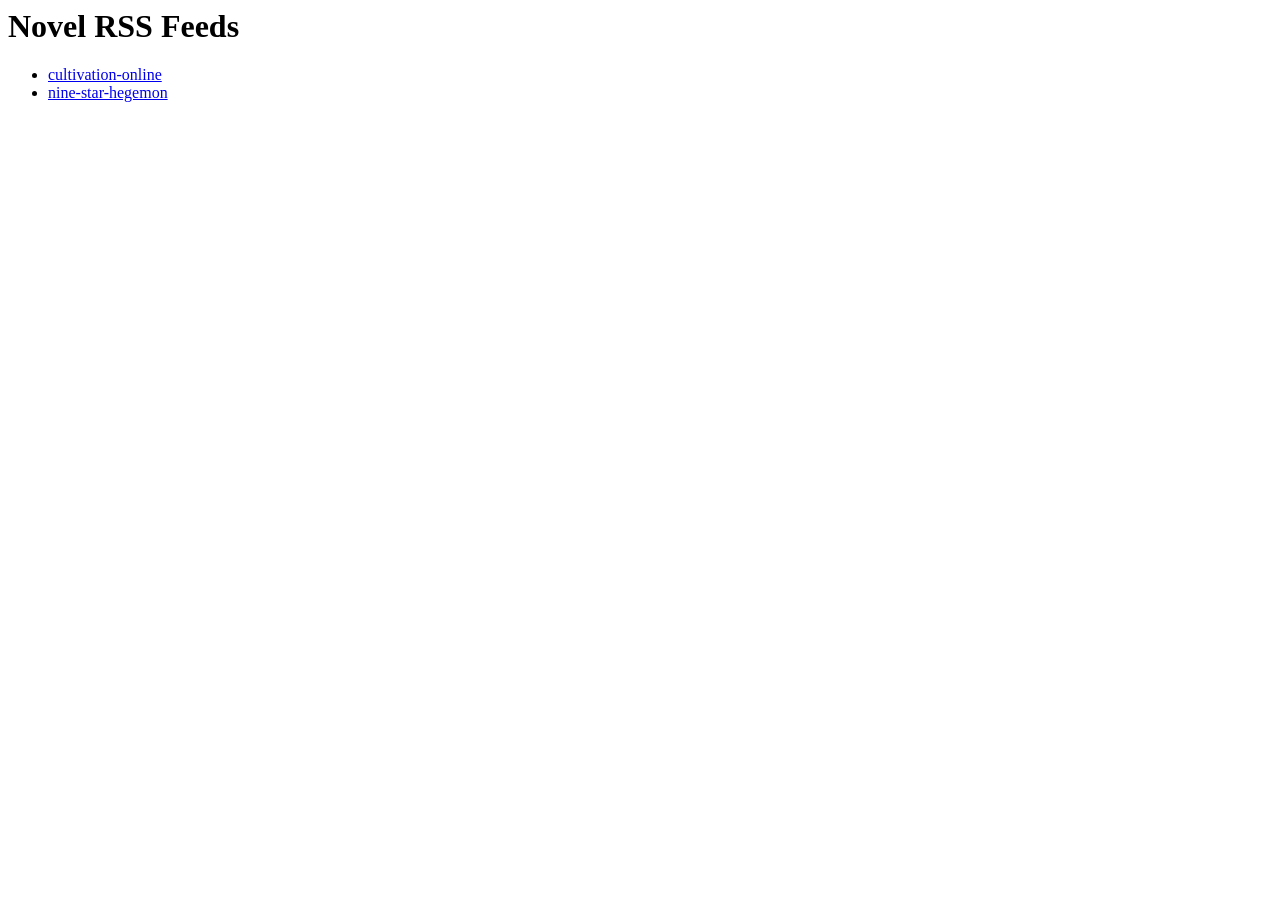
==== docs/index.html @ 8470f486 "Update RSS feeds" ====
<html><body>
<h1>Novel RSS Feeds</h1>
<ul>
<li><a href="cultivation-online/feed.xml">cultivation-online</a></li>
<li><a href="nine-star-hegemon/feed.xml">nine-star-hegemon</a></li>
</ul>
</body></html>
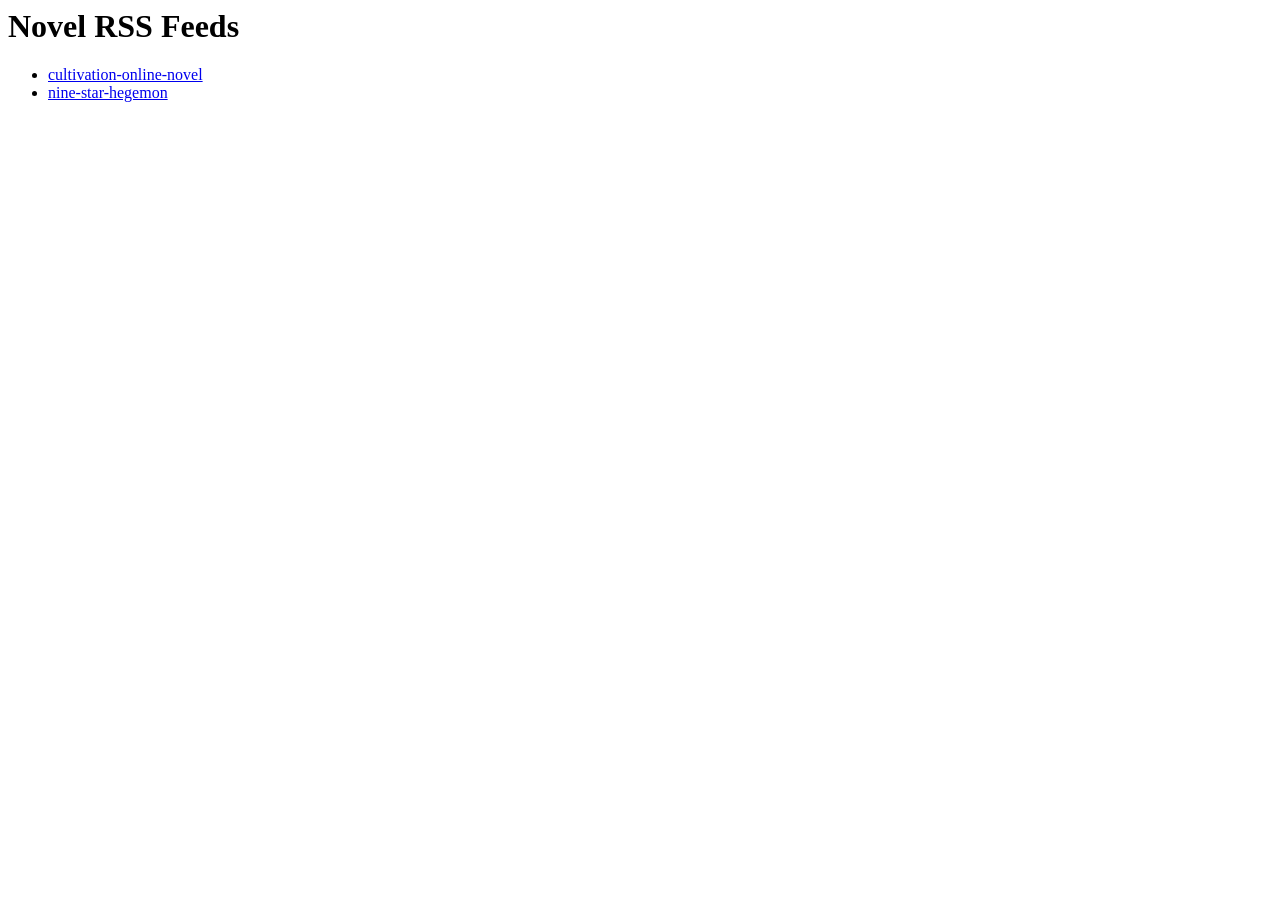
==== commit 85fb6ce8: "Update RSS feeds and EPUB books" ====
--- a/docs/index.html
+++ b/docs/index.html
@@ -1,7 +1,7 @@
 <html><body>
 <h1>Novel RSS Feeds</h1>
 <ul>
-<li><a href="cultivation-online/feed.xml">cultivation-online</a></li>
+<li><a href="cultivation-online-novel/feed.xml">cultivation-online-novel</a></li>
 <li><a href="nine-star-hegemon/feed.xml">nine-star-hegemon</a></li>
 </ul>
 </body></html>
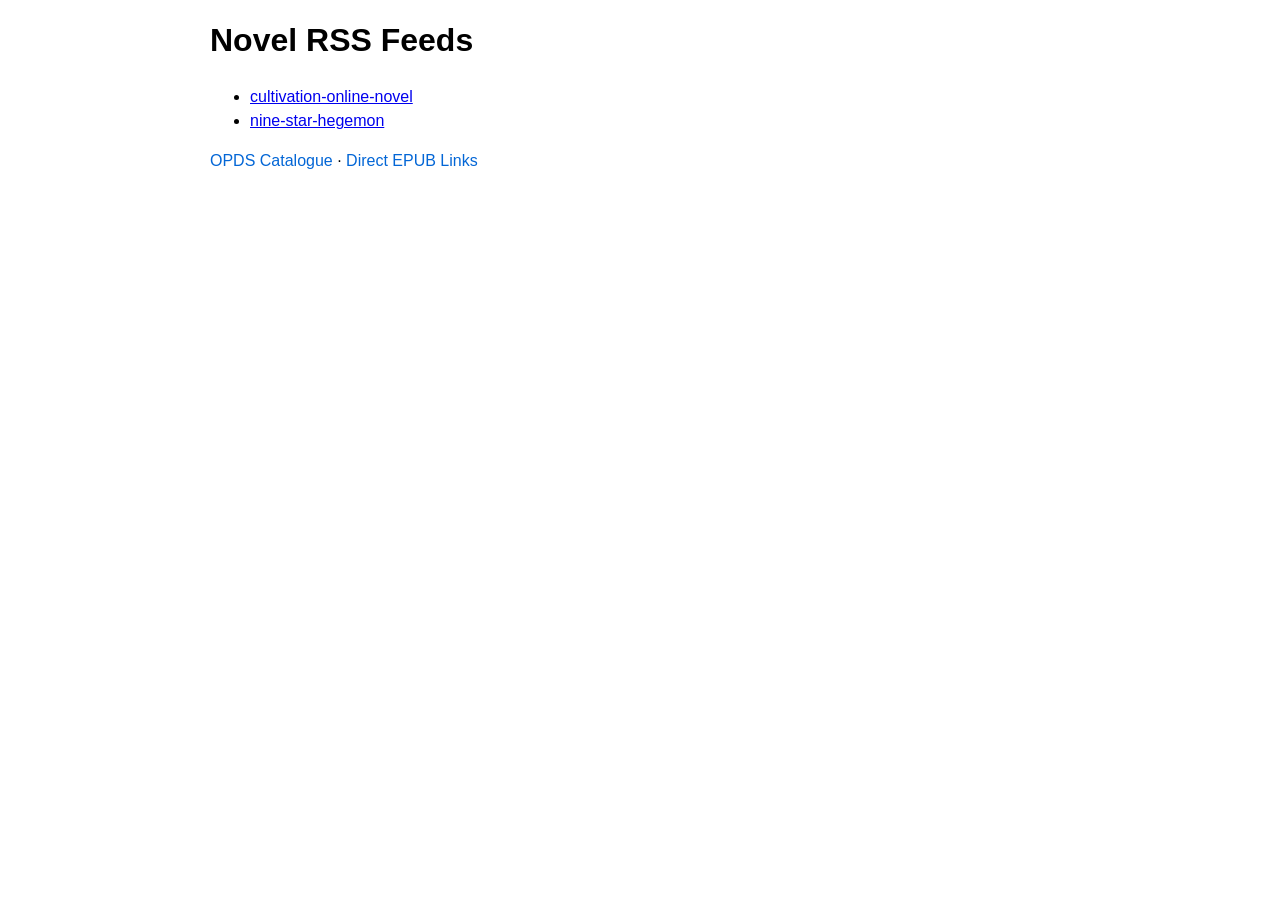
==== commit e8349ac9: "Add OPDS 1.2 catalogue generation and integrate with site/workflow" ====
--- a/docs/index.html
+++ b/docs/index.html
@@ -1,7 +1,8 @@
-<html><body>
+<html><head><meta charset="utf-8"><title>Novel RSS Feeds</title><link rel="stylesheet" href="style.css"></head><body>
 <h1>Novel RSS Feeds</h1>
 <ul>
 <li><a href="cultivation-online-novel/feed.xml">cultivation-online-novel</a></li>
 <li><a href="nine-star-hegemon/feed.xml">nine-star-hegemon</a></li>
 </ul>
-</body></html>+<footer><p><a class="rss-link" href="opds.xml">OPDS Catalogue</a> · <a class="rss-link" href="epub-links.html">Direct EPUB Links</a></p></footer>
+</body></html>
--- a/docs/style.css
+++ b/docs/style.css
@@ -0,0 +1,3 @@
+body { font-family: Arial, sans-serif; max-width: 860px; margin: 0 auto; padding: 1rem; line-height: 1.5; }
+.rss-link { color: #0366d6; text-decoration: none; }
+.rss-link:hover { text-decoration: underline; }
